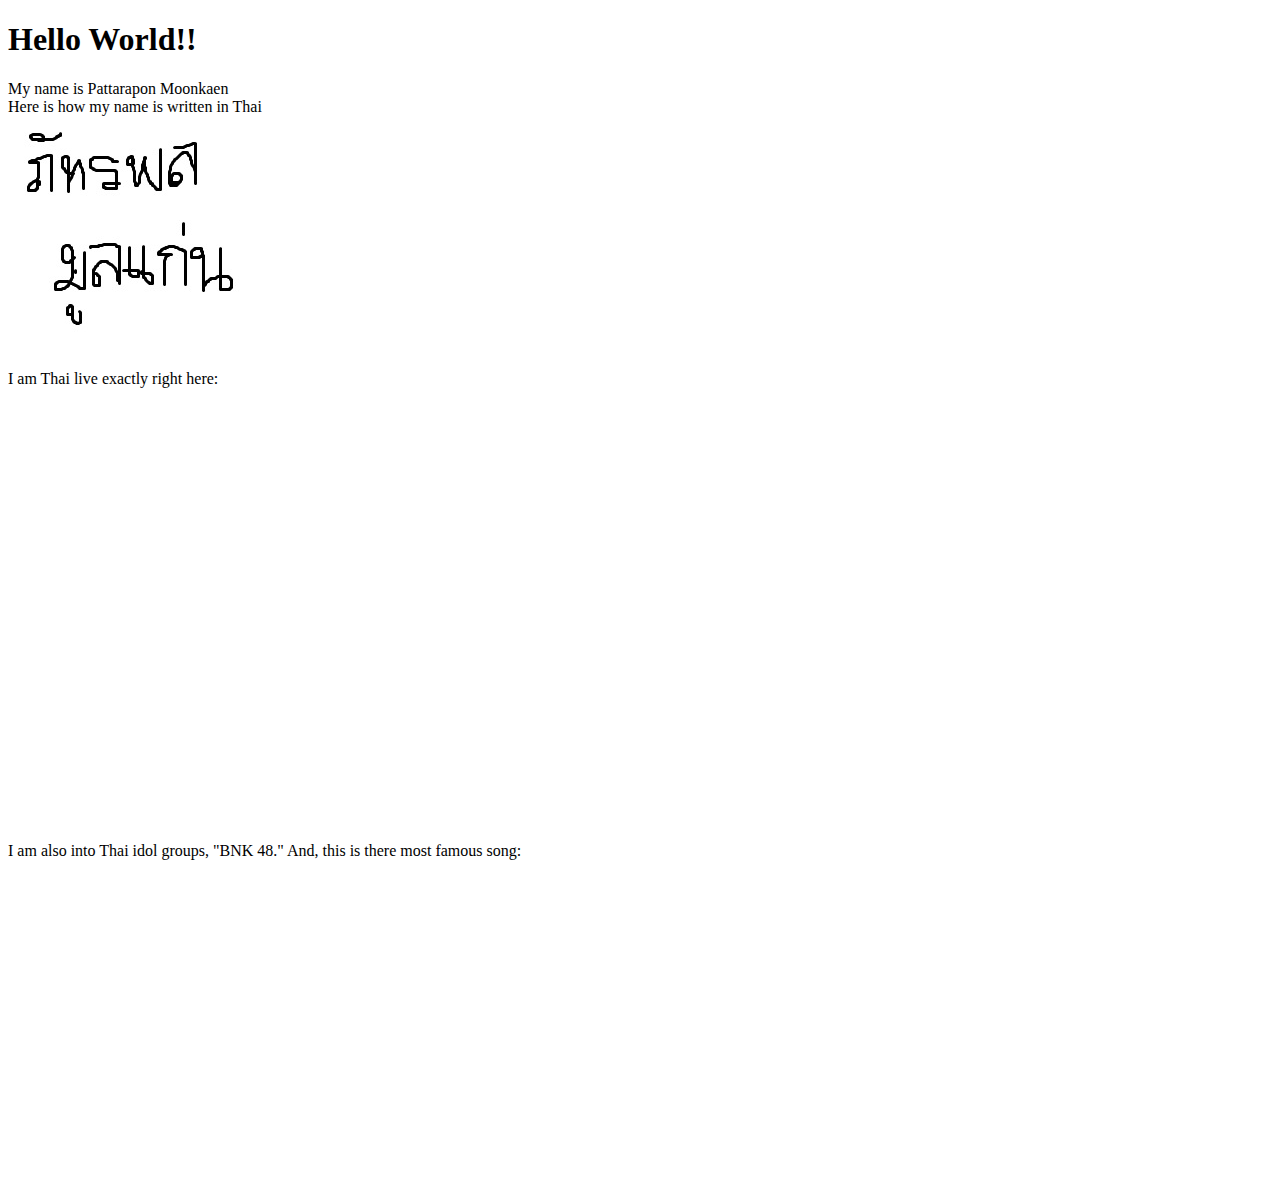
==== embeddingOriginalWork.html @ 0356da91 "Add files via upload" ====
<!DOCTYPE html>
<html>
	<head>
		<title>Hello World </title>
	</head>
	<body>
		<h1>Hello World!! </h1>
		My name is Pattarapon Moonkaen <br>
		Here is how my name is written in Thai <br>
		<img src="myname.jpg" width="250" height="250"> 
	</img>
		<br>I am Thai live exactly right here:<br>
		<iframe src="https://www.google.com/maps/embed?pb=!1m14!1m8!1m3!1d3872.2366225598826!2d100.5983333!3d13.9445118!3m2!1i1024!2i768!4f13.1!3m3!1m2!1s0x30e282164b9576d1%3A0x4d5a234e4e58671c!2zMy81ODQg4LmA4Lil4Li14Lii4Lia4LiE4Li54LiZ4Liy4Lii4LiB4Li04LihIEtod2FlbmcgU2kgS2FuLCBLaGV0IERvbiBNdWVhbmcsIEtydW5nIFRoZXAgTWFoYSBOYWtob24gMTAyMTAsIFRoYWlsYW5k!5e0!3m2!1sen!2sus!4v1522367869855" width="450" height="450" frameborder="0" style="border:0" allowfullscreen></iframe>
		<br>I am also into Thai idol groups, "BNK 48." And, this is there most famous song:<br>
		<iframe width="420" height="315"
		src="https://www.youtube.com/embed/APHp8tM4_8c" frameborder="0" allowfullscreen></iframe>
		
	</body>
</html>
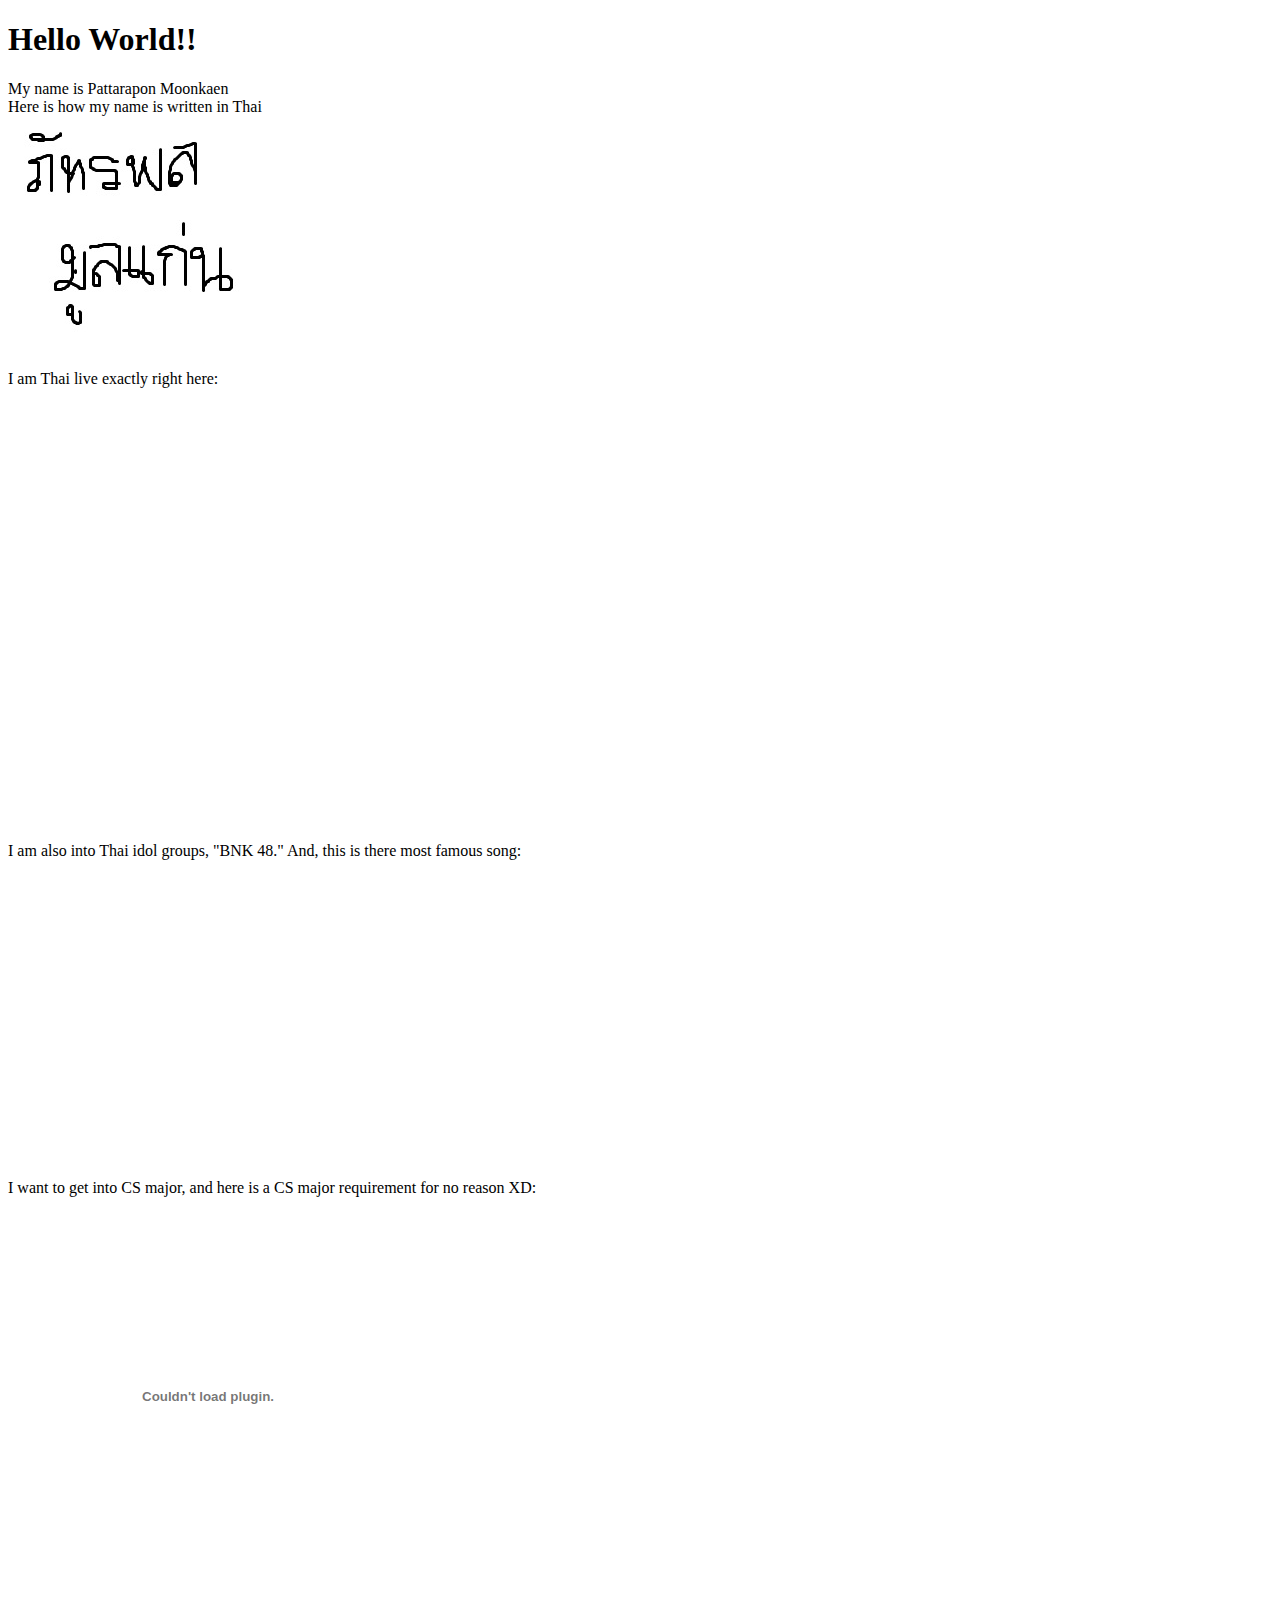
==== commit 89236aa9: "Add files via upload" ====
--- a/embeddingOriginalWork.html
+++ b/embeddingOriginalWork.html
@@ -14,6 +14,8 @@
 		<br>I am also into Thai idol groups, "BNK 48." And, this is there most famous song:<br>
 		<iframe width="420" height="315"
 		src="https://www.youtube.com/embed/APHp8tM4_8c" frameborder="0" allowfullscreen></iframe>
+		<br> I want to get into CS major, and here is a CS major requirement for no reason XD: <br>
+		<object width="400" height="400" data="https://s3-us-west-2.amazonaws.com/www-cse-public/ugrad/curriculum/CS_reqs_au16.pdf"></object>
 		
 	</body>
 </html>
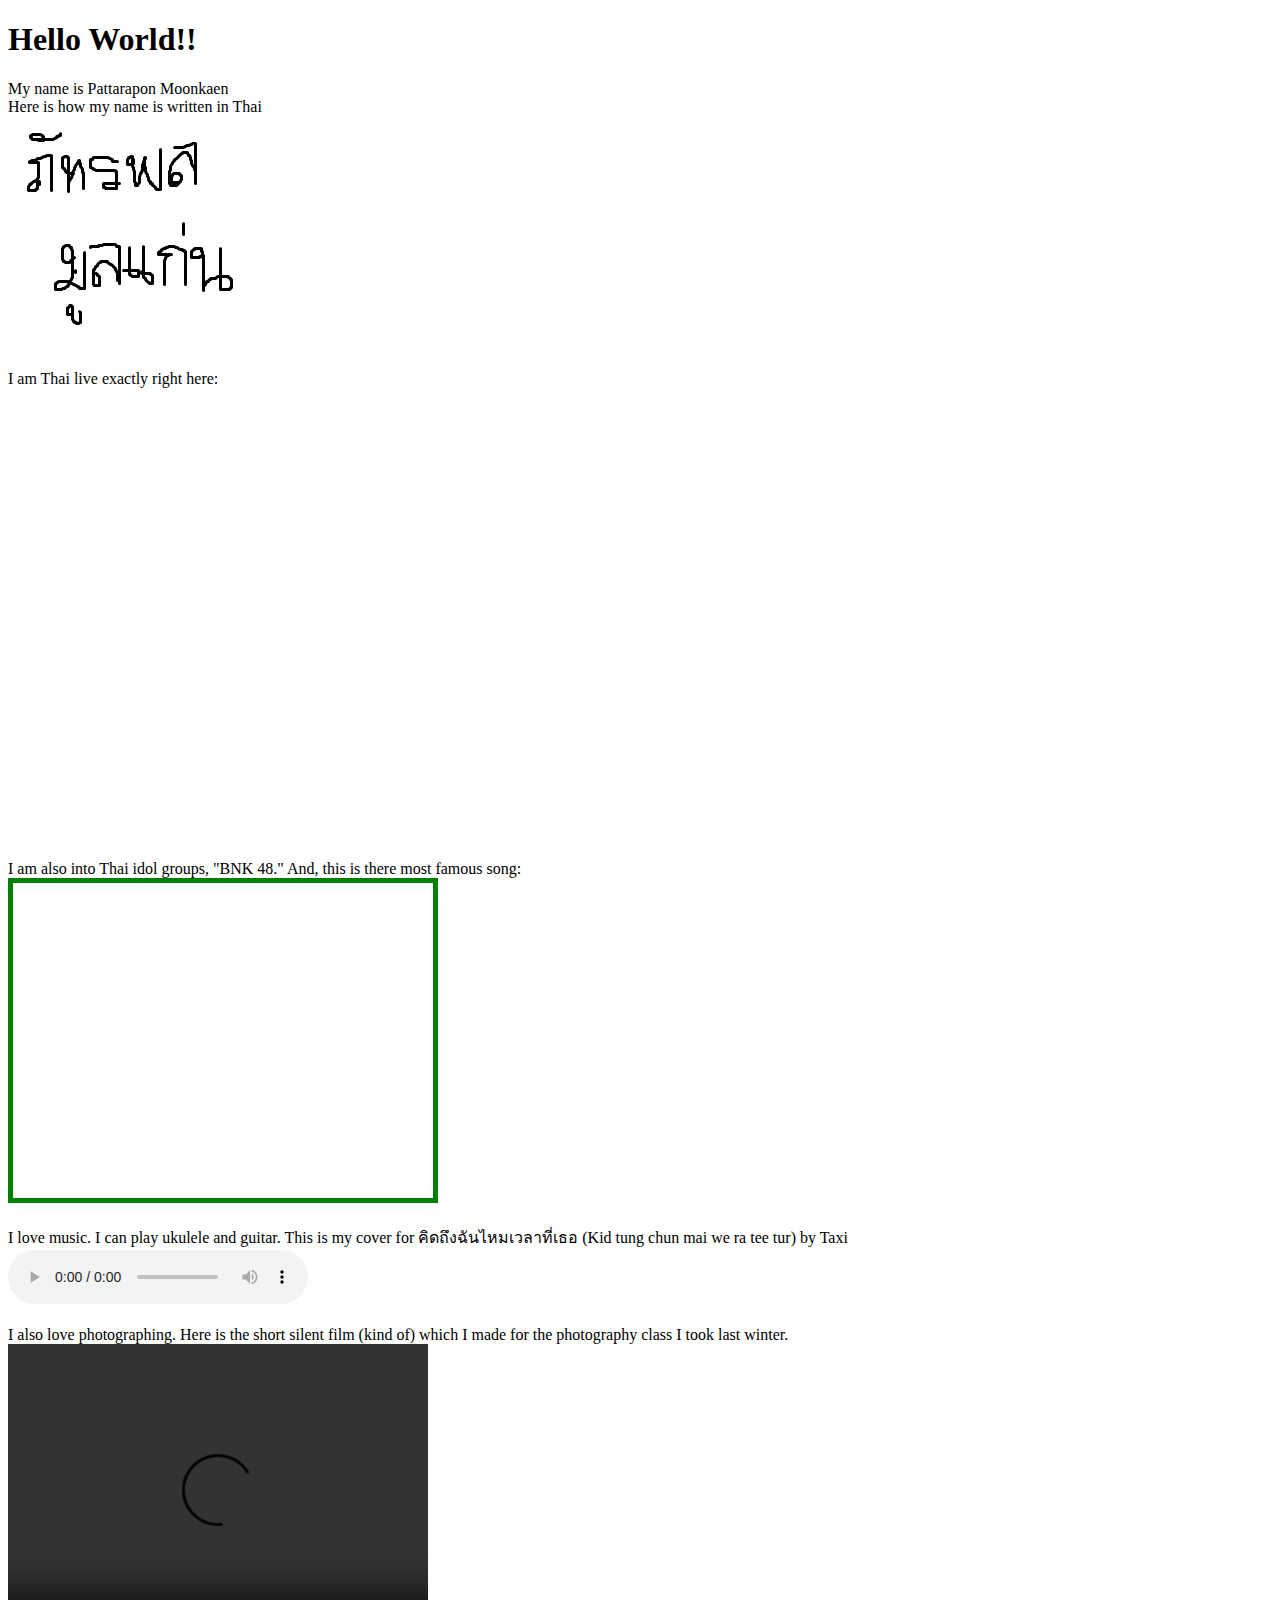
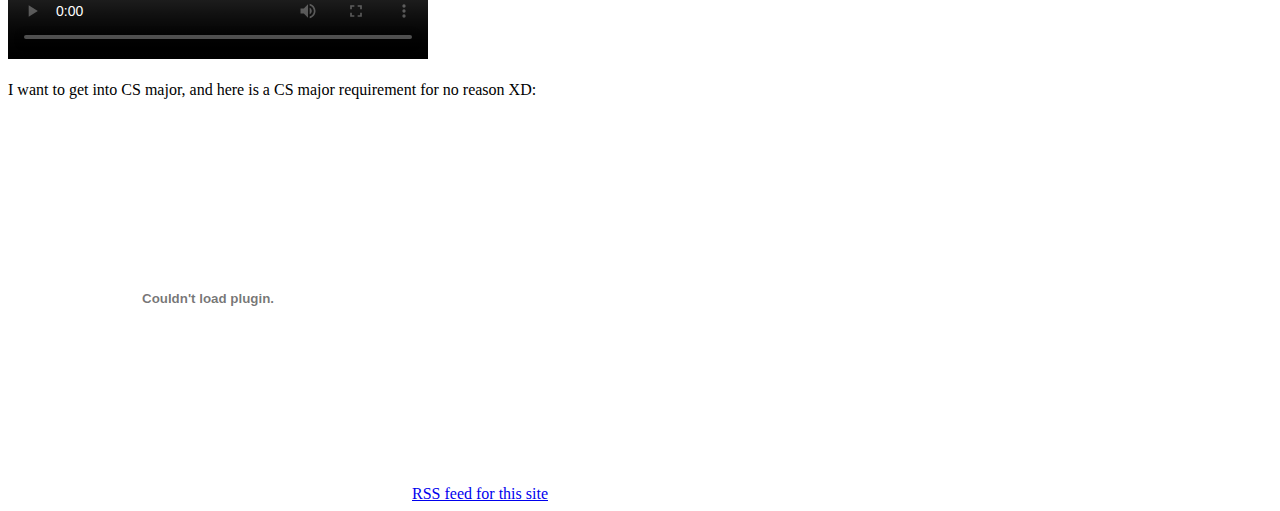
==== commit 8ea7d767: "Add files via upload" ====
--- a/embeddingOriginalWork.html
+++ b/embeddingOriginalWork.html
@@ -1,21 +1,30 @@
 <!DOCTYPE html>
 <html>
 	<head>
-		<title>Hello World </title>
+		<title>My info</title>
 	</head>
 	<body>
 		<h1>Hello World!! </h1>
 		My name is Pattarapon Moonkaen <br>
 		Here is how my name is written in Thai <br>
-		<img src="myname.jpg" width="250" height="250"> 
-	</img>
+		<img src="myname.jpg" width="250" height="250"> </img>
 		<br>I am Thai live exactly right here:<br>
 		<iframe src="https://www.google.com/maps/embed?pb=!1m14!1m8!1m3!1d3872.2366225598826!2d100.5983333!3d13.9445118!3m2!1i1024!2i768!4f13.1!3m3!1m2!1s0x30e282164b9576d1%3A0x4d5a234e4e58671c!2zMy81ODQg4LmA4Lil4Li14Lii4Lia4LiE4Li54LiZ4Liy4Lii4LiB4Li04LihIEtod2FlbmcgU2kgS2FuLCBLaGV0IERvbiBNdWVhbmcsIEtydW5nIFRoZXAgTWFoYSBOYWtob24gMTAyMTAsIFRoYWlsYW5k!5e0!3m2!1sen!2sus!4v1522367869855" width="450" height="450" frameborder="0" style="border:0" allowfullscreen></iframe>
-		<br>I am also into Thai idol groups, "BNK 48." And, this is there most famous song:<br>
+		<br><br>I am also into Thai idol groups, "BNK 48." And, this is there most famous song:<br>
 		<iframe width="420" height="315"
-		src="https://www.youtube.com/embed/APHp8tM4_8c" frameborder="0" allowfullscreen></iframe>
-		<br> I want to get into CS major, and here is a CS major requirement for no reason XD: <br>
+		src="https://www.youtube.com/embed/APHp8tM4_8c?start=180" frameborder="1" allowfullscreen style="border:5px solid green"></iframe>
+		<br><br>I love music. I can play ukulele and guitar. This is my cover for คิดถึงฉันไหมเวลาที่เธอ (Kid tung chun mai we ra tee tur) by Taxi<br>
+		<audio controls>
+			<source src="Cover.mp3" type="audio/mpeg">
+		</audio>
+		<br><br>I also love photographing. Here is the short silent film (kind of) which I made for the photography class I took last winter.<br>
+		<video width="420" height="315" controls>
+			<source src="IfICan.mp4" type="video/mp4">
+		</video>
+		<br><br>I want to get into CS major, and here is a CS major requirement for no reason XD: <br>
 		<object width="400" height="400" data="https://s3-us-west-2.amazonaws.com/www-cse-public/ugrad/curriculum/CS_reqs_au16.pdf"></object>
-		
+		<a type="application/rss+xml" href="RSSfeed.xml"> 
+   		 RSS feed for this site
+		</a>
 	</body>
-</html>
+</html>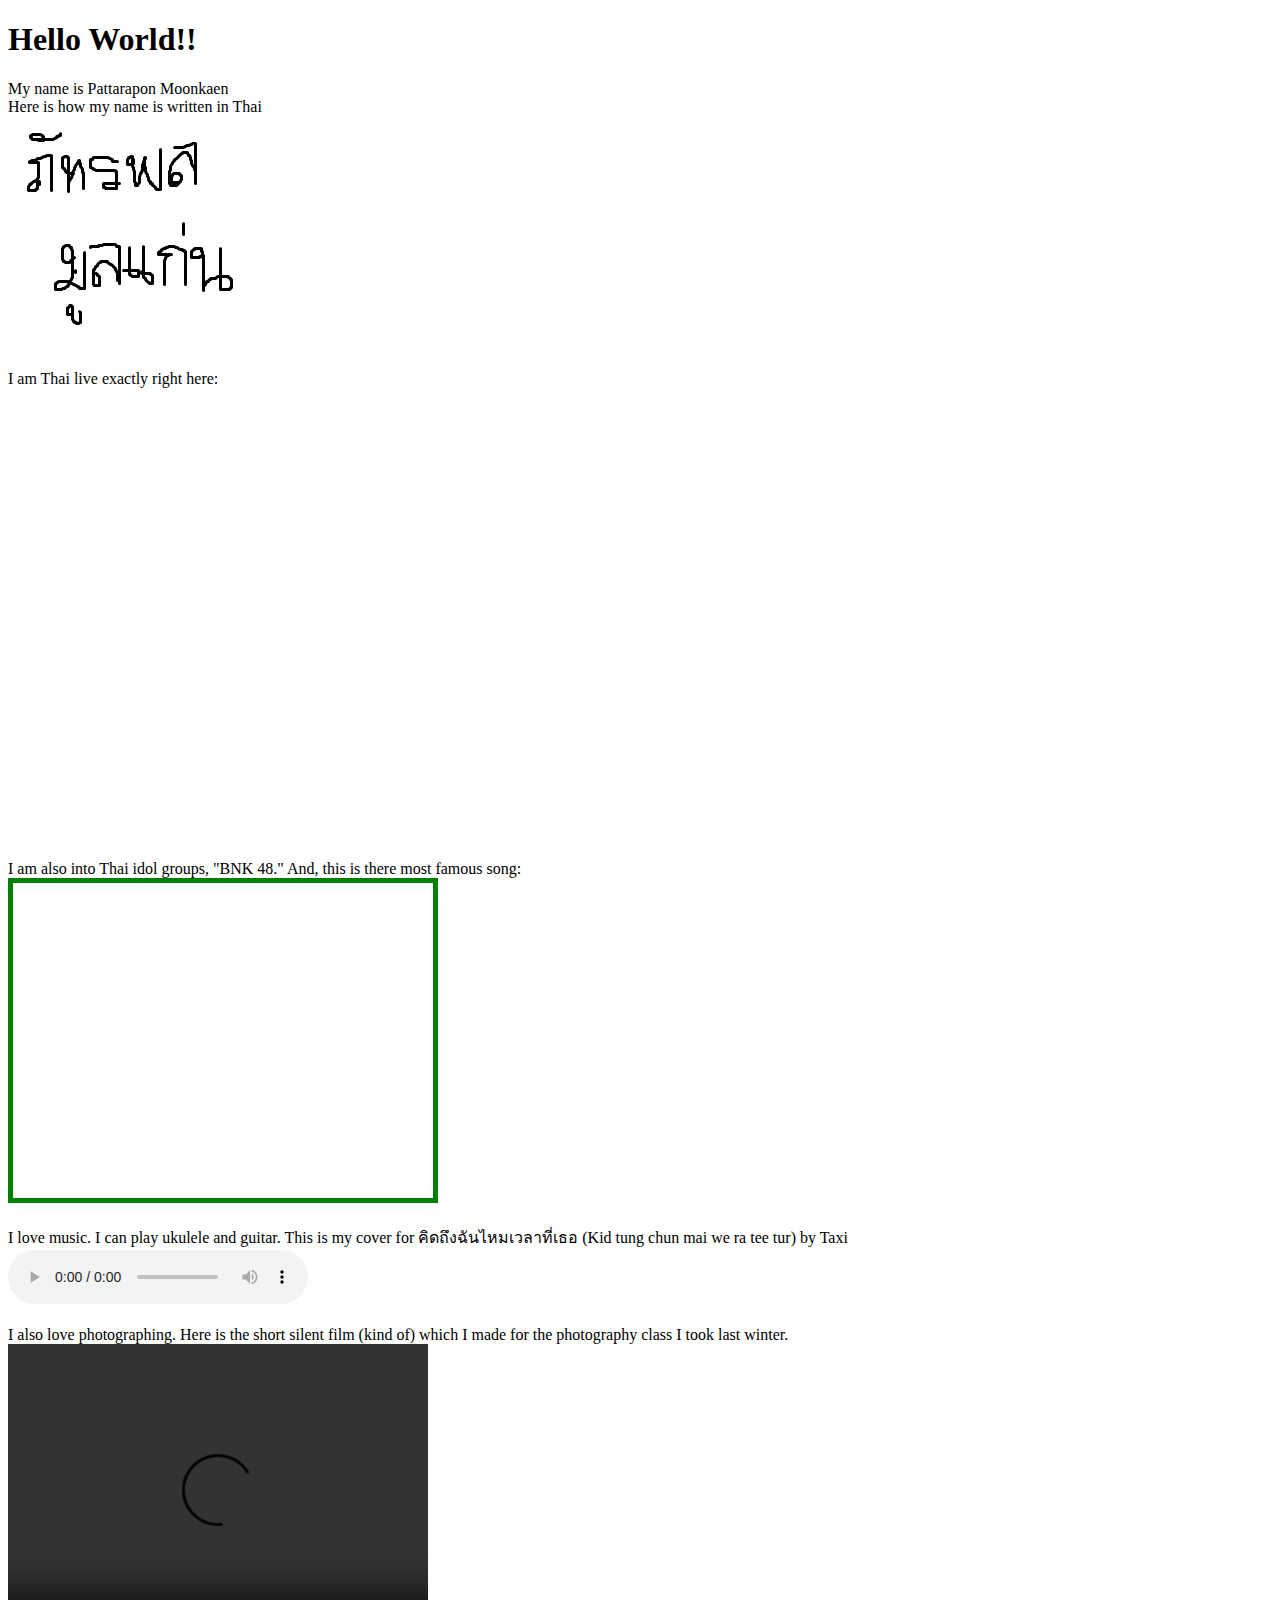
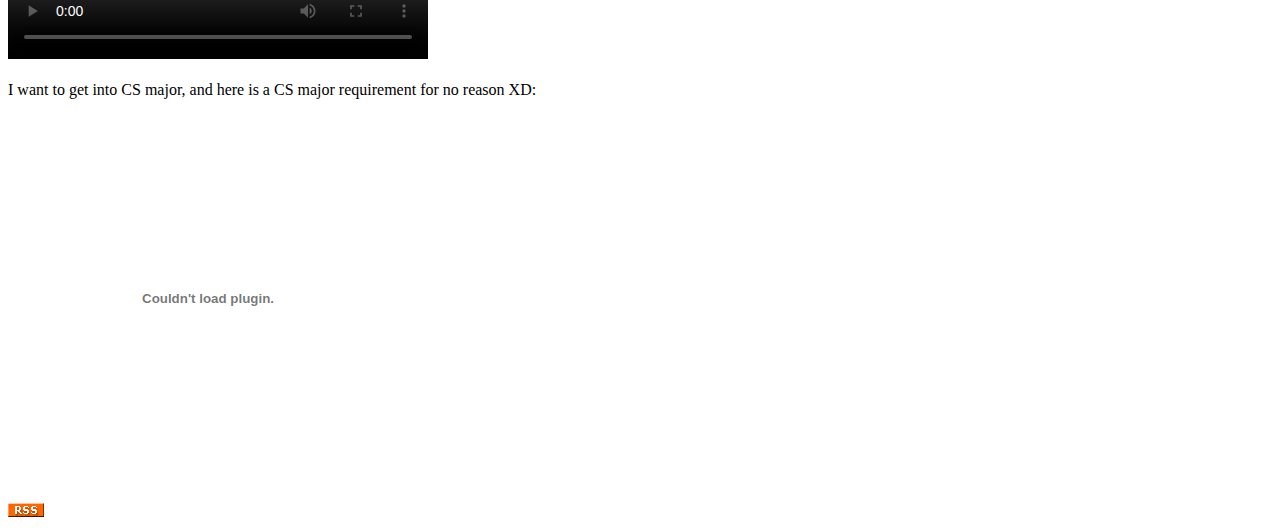
==== commit a052823f: "Add files via upload" ====
--- a/embeddingOriginalWork.html
+++ b/embeddingOriginalWork.html
@@ -22,9 +22,9 @@
 			<source src="IfICan.mp4" type="video/mp4">
 		</video>
 		<br><br>I want to get into CS major, and here is a CS major requirement for no reason XD: <br>
-		<object width="400" height="400" data="https://s3-us-west-2.amazonaws.com/www-cse-public/ugrad/curriculum/CS_reqs_au16.pdf"></object>
+		<object width="400" height="400" data="https://s3-us-west-2.amazonaws.com/www-cse-public/ugrad/curriculum/CS_reqs_au16.pdf"></object> <br>
 		<a type="application/rss+xml" href="RSSfeed.xml"> 
-   		 RSS feed for this site
+   		<img src="pic_rss.gif" width="36" height="14">
 		</a>
 	</body>
 </html>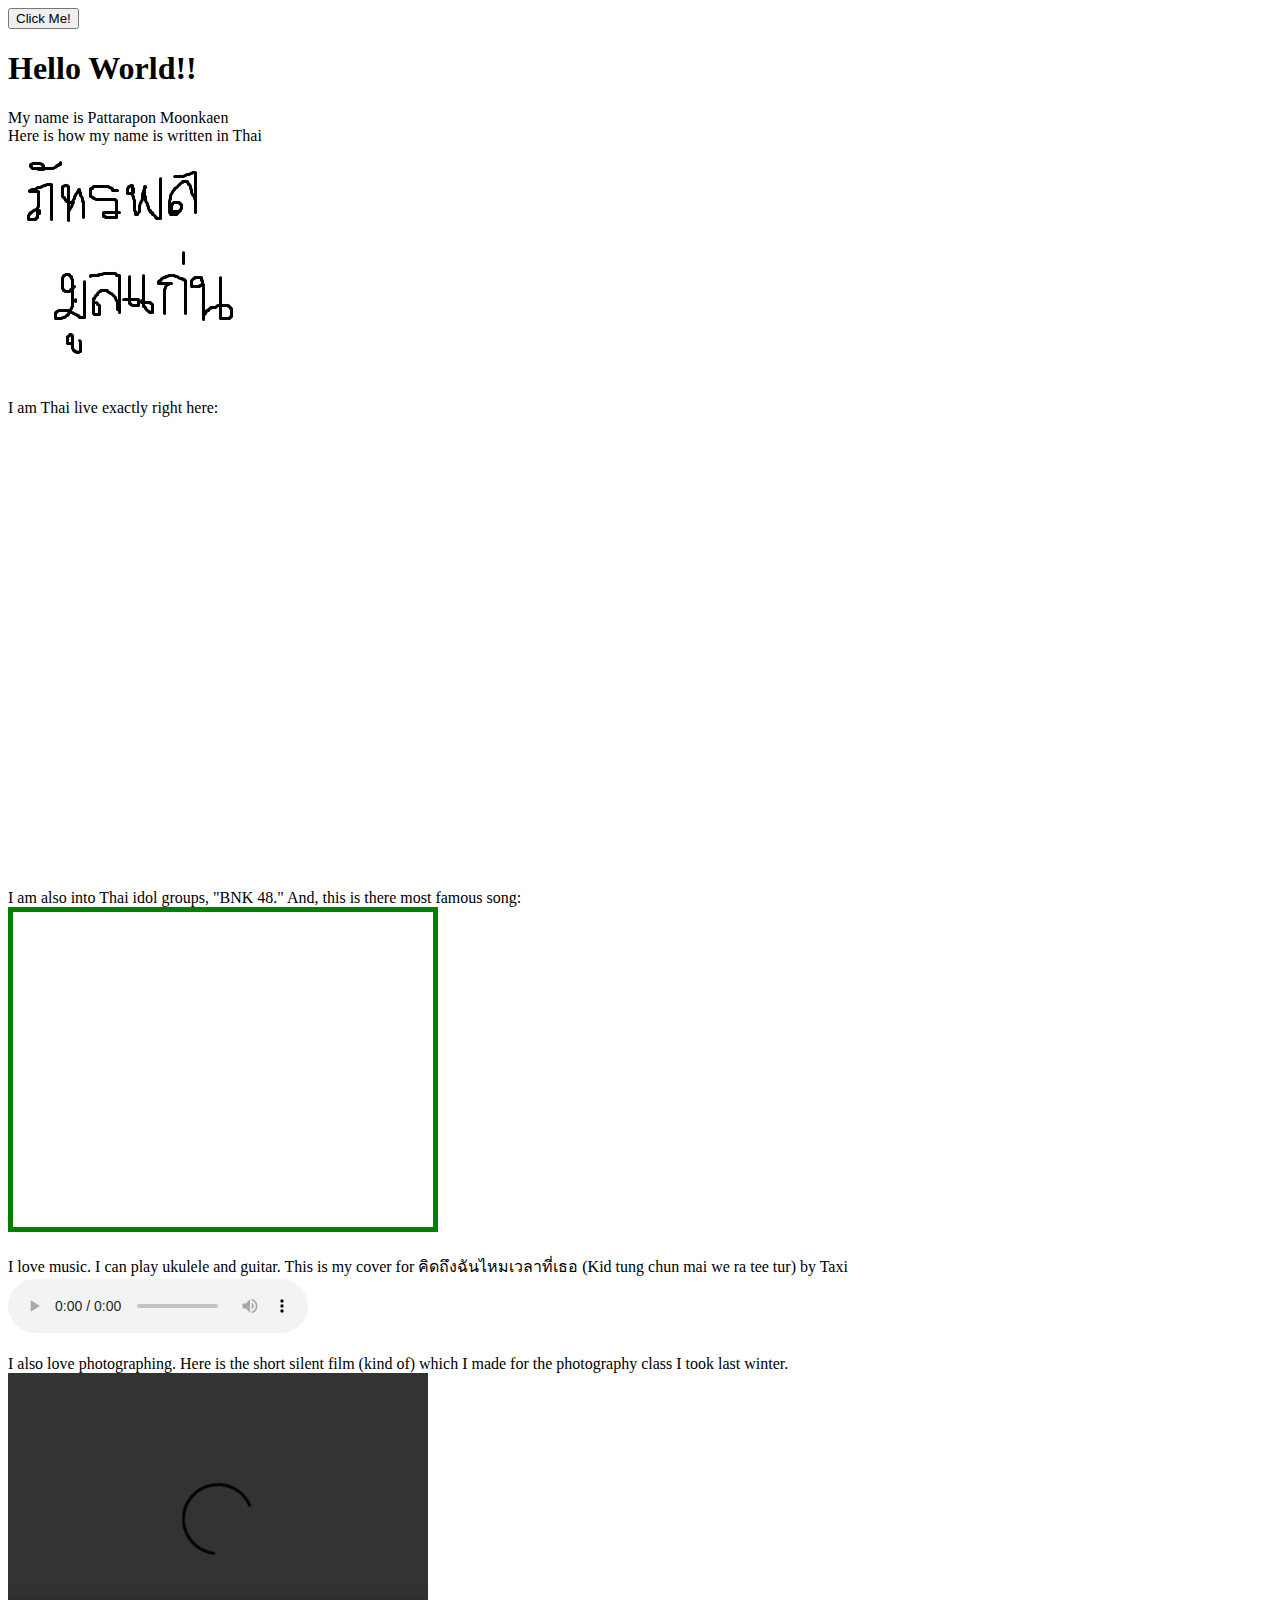
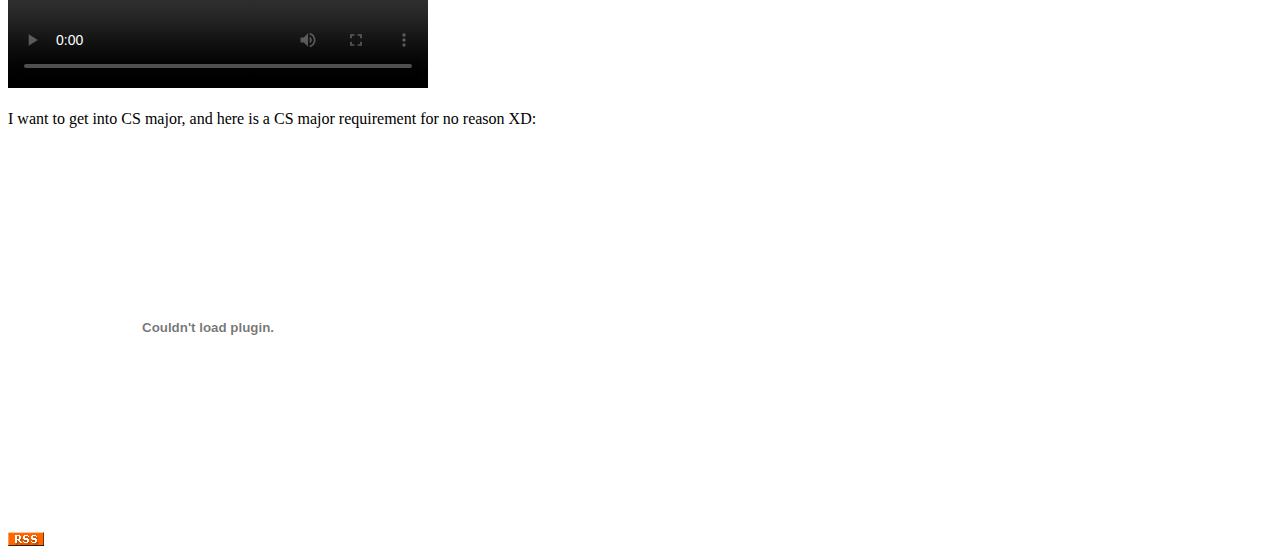
==== commit 329896a8: "Add files via upload" ====
--- a/embeddingOriginalWork.html
+++ b/embeddingOriginalWork.html
@@ -4,6 +4,13 @@
 		<title>My info</title>
 	</head>
 	<body>
+		<button id=button0 type="button" onclick="myFunction()">Click Me!</button>
+			<script>
+			function myFunction() {
+    			document.getElementById("button0").innerHTML = "You broke it!"
+    			document.getElementById("button0").disabled = true;
+    		}
+			</script>
 		<h1>Hello World!! </h1>
 		My name is Pattarapon Moonkaen <br>
 		Here is how my name is written in Thai <br>
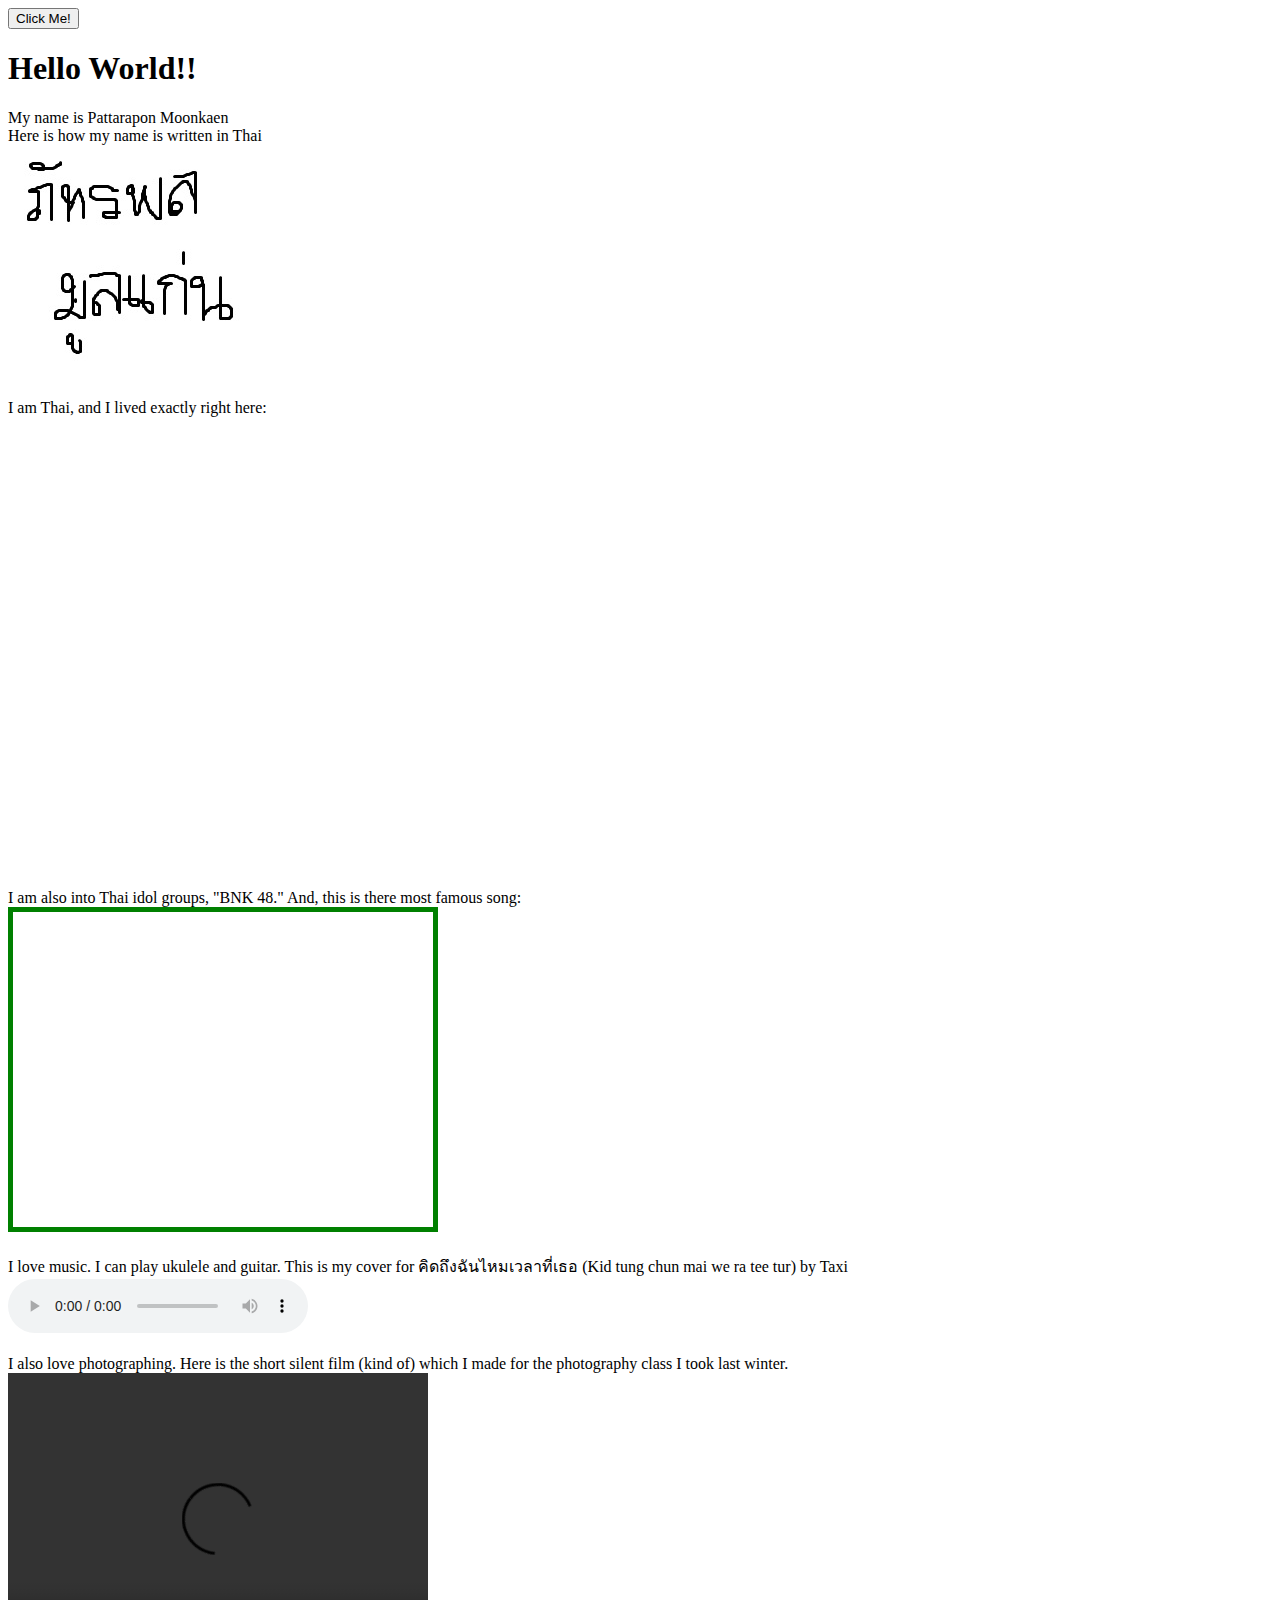
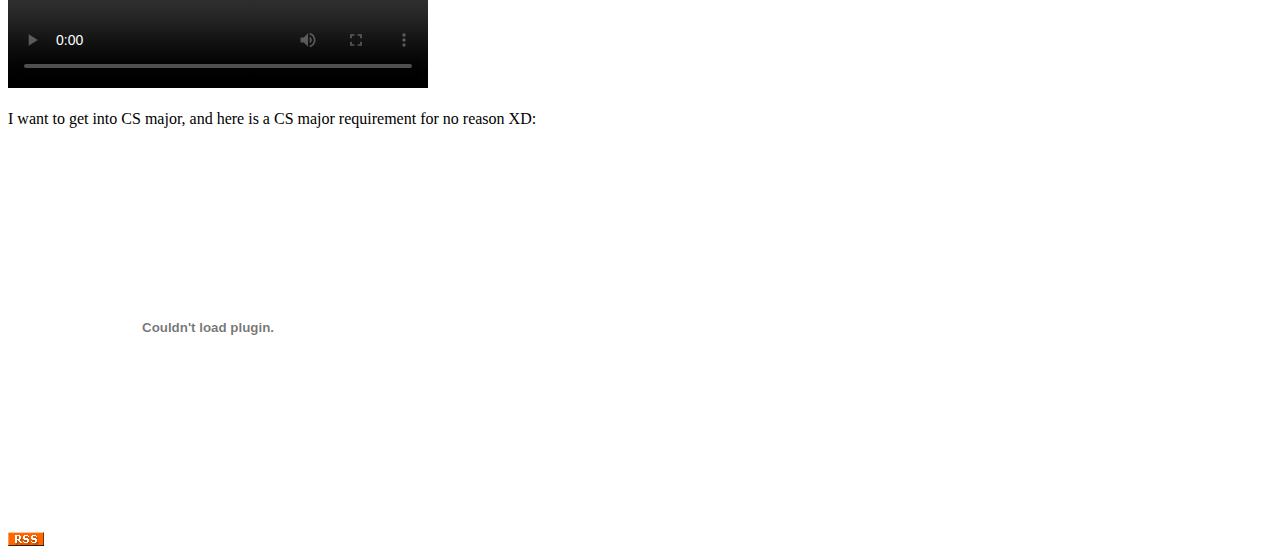
==== commit 7ff755d9: "Add files via upload" ====
--- a/embeddingOriginalWork.html
+++ b/embeddingOriginalWork.html
@@ -15,7 +15,7 @@
 		My name is Pattarapon Moonkaen <br>
 		Here is how my name is written in Thai <br>
 		<img src="myname.jpg" width="250" height="250"> </img>
-		<br>I am Thai live exactly right here:<br>
+		<br>I am Thai, and I lived exactly right here:<br>
 		<iframe src="https://www.google.com/maps/embed?pb=!1m14!1m8!1m3!1d3872.2366225598826!2d100.5983333!3d13.9445118!3m2!1i1024!2i768!4f13.1!3m3!1m2!1s0x30e282164b9576d1%3A0x4d5a234e4e58671c!2zMy81ODQg4LmA4Lil4Li14Lii4Lia4LiE4Li54LiZ4Liy4Lii4LiB4Li04LihIEtod2FlbmcgU2kgS2FuLCBLaGV0IERvbiBNdWVhbmcsIEtydW5nIFRoZXAgTWFoYSBOYWtob24gMTAyMTAsIFRoYWlsYW5k!5e0!3m2!1sen!2sus!4v1522367869855" width="450" height="450" frameborder="0" style="border:0" allowfullscreen></iframe>
 		<br><br>I am also into Thai idol groups, "BNK 48." And, this is there most famous song:<br>
 		<iframe width="420" height="315"
